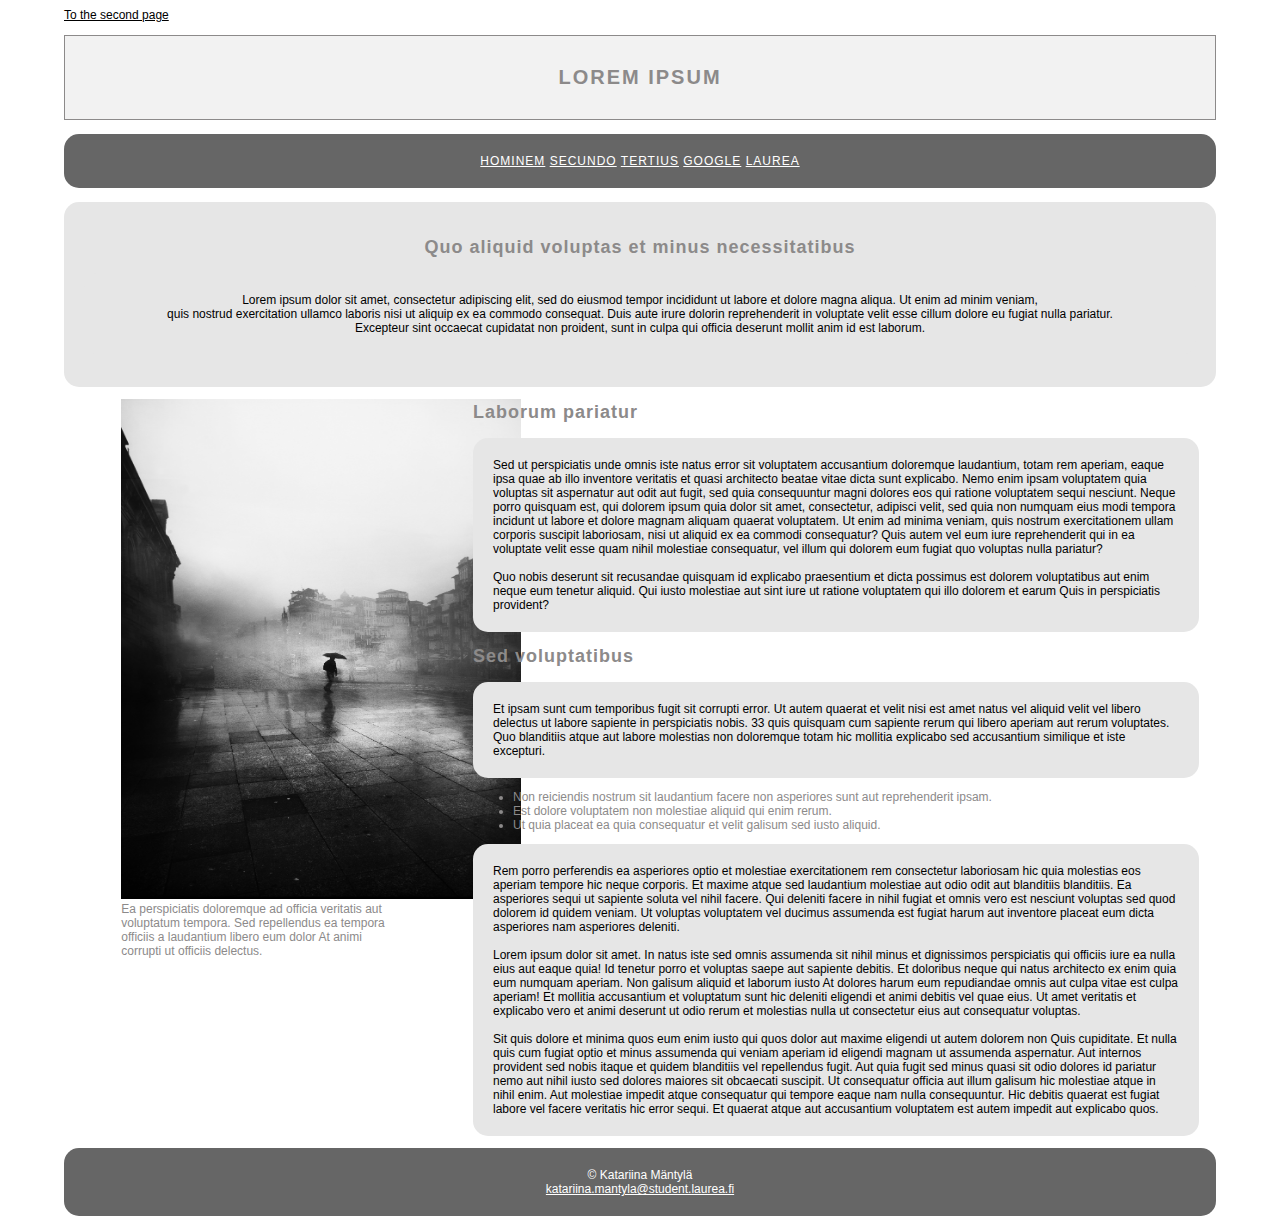
==== WS06/index.html @ b0056a2c "Update index.html" ====
<!DOCTYPE html>
<html lang="zxx">
	<head>
		<meta charset="UTF-8">
			<link rel="stylesheet" href="./styles/styles.css">
			<title>WS06</title>
			</head>
			<body>
				
				<div class="teesti"><a href="second.html">To the second page</a></div>
				<header>
				<h1>Lorem ipsum</h1>
				</header>

				<nav class="firstpage">
				<a href="index.html">Hominem</a>
				<a href="second.html">Secundo</a>
				<a href="third.html">Tertius</a>
				<a href="https://www.google.com" target="_blank">Google</a>
				<a href="https://www.laurea.fi" target="_blank">Laurea</a>
				</nav><br>
				
				<section class="firstsection">
				<h2>Quo aliquid voluptas et minus necessitatibus</h2>				
				<p>	Lorem ipsum dolor sit amet, consectetur adipiscing elit, sed do eiusmod tempor incididunt ut labore et dolore magna aliqua. Ut enim ad minim veniam,
				<br> quis nostrud exercitation ullamco laboris nisi ut aliquip ex ea commodo consequat. Duis aute irure dolorin reprehenderit in voluptate velit esse cillum dolore eu fugiat nulla pariatur.
				<br> Excepteur sint occaecat cupidatat non proident, sunt in culpa qui officia deserunt mollit anim id est laborum.
				</p></section>
				
				<aside class="aside">
				<figure>
				<img src="./styles/huu.jpg" alt="kuvalinkki rikki buu" height="500" width="400">
				<figcaption> Ea perspiciatis doloremque ad officia veritatis aut voluptatum tempora. Sed repellendus ea tempora officiis a laudantium libero eum dolor At animi corrupti ut officiis delectus.
				</figcaption> </figure></aside>
				
				<section class="secondsection">
				<h2>Laborum pariatur</h2>
				<p>Sed ut perspiciatis unde omnis iste natus error sit voluptatem accusantium doloremque laudantium, totam rem aperiam, 
				eaque ipsa quae ab illo inventore veritatis et quasi architecto beatae vitae dicta sunt explicabo. Nemo enim ipsam voluptatem
				quia voluptas sit aspernatur aut odit aut fugit, sed quia consequuntur magni dolores eos qui ratione voluptatem sequi 
				nesciunt. Neque porro quisquam est, qui dolorem ipsum quia dolor sit amet, consectetur, adipisci velit, sed quia non 
				numquam eius modi tempora incidunt ut labore et dolore magnam aliquam quaerat voluptatem. Ut enim ad minima veniam, 
				quis nostrum exercitationem ullam corporis suscipit laboriosam, nisi ut aliquid ex ea commodi consequatur? Quis autem vel 
				eum iure reprehenderit qui in ea voluptate velit esse quam nihil molestiae consequatur, vel illum qui dolorem eum fugiat 
				quo voluptas nulla pariatur?
				<br><br>Quo nobis deserunt sit recusandae quisquam id explicabo praesentium et dicta possimus est dolorem voluptatibus 
				aut enim neque eum tenetur aliquid. Qui iusto molestiae aut sint iure ut ratione voluptatem qui illo dolorem et earum Quis in perspiciatis provident?
				</p>
				
				<h2>Sed voluptatibus</h2>
				<p>Et ipsam sunt cum temporibus fugit sit corrupti error. Ut autem quaerat et velit nisi est amet natus vel aliquid velit 
				vel libero delectus ut labore sapiente in perspiciatis nobis. 33 quis quisquam cum sapiente rerum qui libero aperiam aut 
				rerum voluptates. Quo blanditiis atque aut labore molestias non doloremque totam hic mollitia explicabo sed accusantium similique et iste excepturi.
				</p>
				
				<ul class="ul2">
				<li>Non reiciendis nostrum sit laudantium facere non asperiores sunt aut reprehenderit ipsam.</li>
				<li>Est dolore voluptatem non molestiae aliquid qui enim rerum.</li>
				<li>Ut quia placeat ea quia consequatur et velit galisum sed iusto aliquid.</li></ul>
				
				<p>Rem porro perferendis ea asperiores optio et molestiae exercitationem rem consectetur laboriosam hic quia molestias eos aperiam tempore hic neque corporis. Et maxime atque sed laudantium molestiae aut odio odit aut blanditiis blanditiis. Ea asperiores sequi ut sapiente soluta vel nihil facere. Qui deleniti facere in nihil fugiat et omnis vero est nesciunt voluptas sed quod dolorem id quidem veniam. Ut voluptas voluptatem vel ducimus assumenda est fugiat harum aut inventore placeat eum dicta asperiores nam asperiores deleniti. 
				<br><br> Lorem ipsum dolor sit amet. In natus iste sed omnis assumenda sit nihil minus et dignissimos perspiciatis qui officiis iure ea nulla eius aut eaque quia! Id tenetur porro et voluptas saepe aut sapiente debitis. Et doloribus neque qui natus architecto ex enim quia eum numquam aperiam. Non galisum aliquid et laborum iusto At dolores harum eum repudiandae omnis aut culpa vitae est culpa aperiam! Et mollitia accusantium et voluptatum sunt hic deleniti eligendi et animi debitis vel quae eius. Ut amet veritatis et explicabo vero et animi deserunt ut odio rerum et molestias nulla ut consectetur eius aut consequatur voluptas.
				<br><br> Sit quis dolore et minima quos eum enim iusto qui quos dolor aut maxime eligendi ut autem dolorem non Quis cupiditate. Et nulla quis cum fugiat optio et minus assumenda qui veniam aperiam id eligendi magnam ut assumenda aspernatur. Aut internos provident sed nobis itaque et quidem blanditiis vel repellendus fugit. Aut quia fugit sed minus quasi sit odio dolores id pariatur nemo aut nihil iusto sed dolores maiores sit obcaecati suscipit. Ut consequatur officia aut illum galisum hic molestiae atque in nihil enim. Aut molestiae impedit atque consequatur qui tempore eaque nam nulla consequuntur. Hic debitis quaerat est fugiat labore vel facere veritatis hic error sequi. Et quaerat atque aut accusantium voluptatem est autem impedit aut explicabo quos. 
				</p>
				</section>
				
				<footer>
				<p class="footer">
				&copy; Katariina Mäntylä<br>
				<a href="mailto:katariina.mantyla@student.laurea.fi">katariina.mantyla@student.laurea.fi</a>
				</p>
				</footer> 
				
			</body>
		</html>
---- WS06/styles/styles.css ----
body {
	background-color: #ffffff;
	color: #8c8a8a;
	font-family: sans-serif;
	font-size: 12px;
	width: 90%;
	margin-left: auto;
	margin-right: auto;
}  

h1 {
	text-align: center;
	font-size: 20px;
	font-family: sans-serif;
	letter-spacing: 2px;
    text-transform:uppercase;
	background-color: #f2f2f2;
	border: 1px solid #8c8a8a;
	padding: 30px;
}

p {
	font-size: 12px;
	color: black;
	font-family: sans-serif;
	background-color: #e6e6e6;
	border-radius: 15px;
	padding: 20px;
}

nav {
	font-family: sans-serif;
	text-transform: uppercase;
	letter-spacing: 1px;
	background-color: #666666;
	padding: 20px;
	border-radius: 15px;
}

nav ul {
	list-style-type: none;
	padding: 0;
}

.firstsection {
	text-align: center;
	background-color: #e6e6e6;
	border-radius: 15px;
	padding: 20px;	
}

.secondsection {
	display: inline-block;
	float: right;
	margin: 0 1.5%;
	width: 63%;
}
.aside {
	display: inline-block;
	float: left;
	margin: 0 1.5%;
	width: 30%;
}

h2 {
	letter-spacing: 1px;
}

.ul2 {
	color:#8c8a8a;
}
a {
	color: #8c8a8a;
}
.thirdsection {
	float: right;
	margin-left: 500px;
	margin-top: -145px;
}

.fourthsection {
	font-size: 12px;
	font-family: sans-serif;
	background-color: #e6e6e6;
	border-radius: 15px;
	padding: 10px;
	width: 650px;
	margin: 0px 120px;
}

.perkele {
	background-color: #e6e6e6;
	border-radius: 15px;
	padding: 10px;
}	

a:link {
  color: #ffffff;
}
a:visited {
  color: #f2f2f2;
}
a:hover {
  color: #ff0000;
}
a:active {
  color: #cccccc;
}

.thirdpage {
	float: left;
}
.firstpage {
	text-align: center;
}
.footer {
	background-color: #666666;
	color: #ffffff
}
footer {
	clear: both;
	text-align: center;	
	border-radius: 15px;
}

.sade {
	float: right;
	border-radius: 15px;
}

.teesti a:link {
	color: #000000;
}

.teesti a:visited {
	color: #000000;
}

.teesti a:hover {
	color: #ff0000;
}

.container {
	width: 100%;
	max-width: 1550px;
}
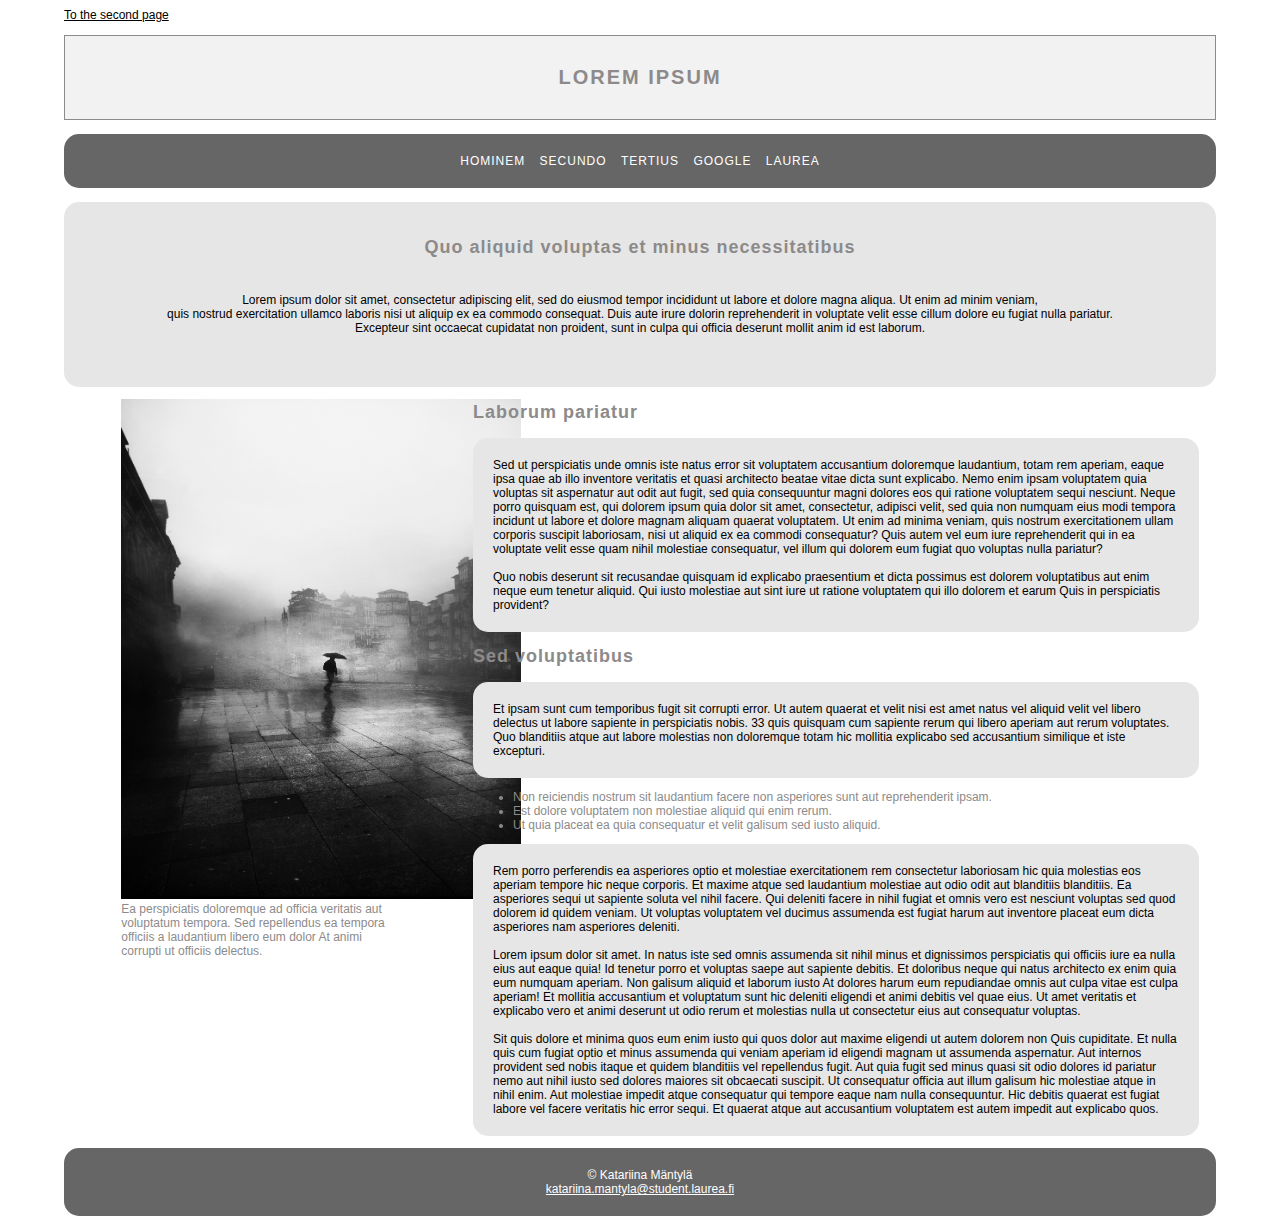
==== commit aff7d850: "Add files via upload" ====
--- a/WS06/index.html
+++ b/WS06/index.html
@@ -6,7 +6,6 @@
 			<title>WS06</title>
 			</head>
 			<body>
-				
 				<div class="teesti"><a href="second.html">To the second page</a></div>
 				<header>
 				<h1>Lorem ipsum</h1>
@@ -70,6 +69,7 @@
 				<a href="mailto:katariina.mantyla@student.laurea.fi">katariina.mantyla@student.laurea.fi</a>
 				</p>
 				</footer> 
+
 				
 			</body>
-		</html> 
+		</html> --- a/WS06/styles/styles.css
+++ b/WS06/styles/styles.css
@@ -6,6 +6,7 @@
 	width: 90%;
 	margin-left: auto;
 	margin-right: auto;
+	max-width: 1550px;
 }  
 
 h1 {
@@ -37,9 +38,18 @@
 	border-radius: 15px;
 }
 
+nav a {
+	text-decoration: none;
+	margin-right: 5px;
+	margin-left: 5px;
+}
+
 nav ul {
 	list-style-type: none;
 	padding: 0;
+	text-decoration: none;
+	margin-top: 100px;
+	margin-bottom: 180px;
 }
 
 .firstsection {
@@ -101,6 +111,7 @@
   color: #f2f2f2;
 }
 a:hover {
+	text-decoration: none;
   color: #ff0000;
 }
 a:active {
@@ -144,4 +155,5 @@
 	width: 100%;
 	max-width: 1550px;
 }
-	
+
+	